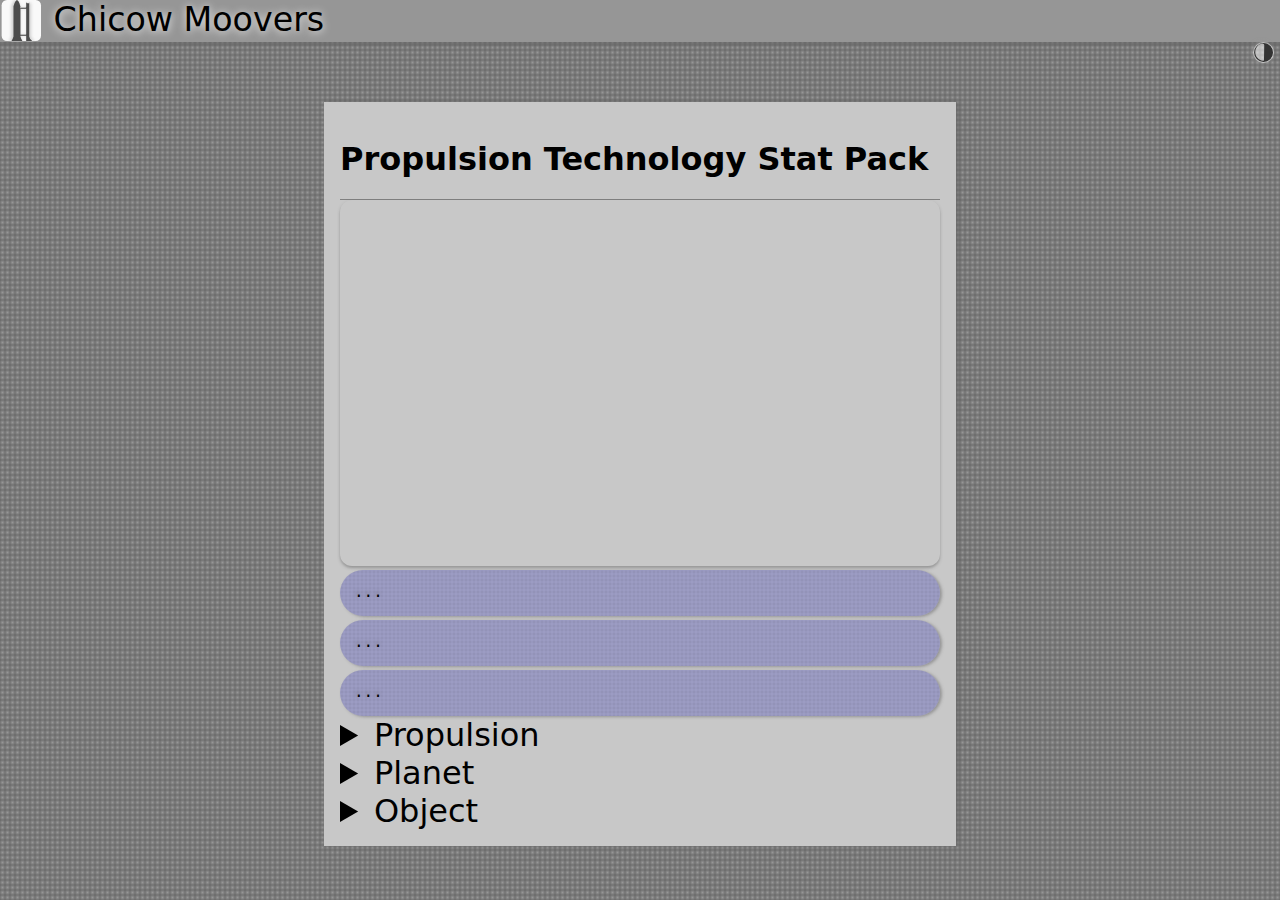
==== index.html @ 7d30e8d2 "Display data when objects are selected" ====
<!DOCTYPE html>
<html lang="en">

<head>
    <title>Chicow Moovers</title>

    <!-- Better window scaling on mobile devices (don't start super zoomed out) -->
    <meta name="viewport" content="width=device-width,initial-scale=1.0" />
    <meta charset="utf-8" />

    <link rel="stylesheet" href="resources/css/main.css" />
    <link rel="stylesheet" href="resources/css/propulsionStats.css"/>
    <link rel="icon" type="image/png" href="favicon.png" />

    <!-- Simplifies some JavaScript code. -->
    <script src="LibJS/Libs/JSHelper.js"></script>

    <!-- 
        User preferences (dark theme, light theme).
    -->
    <script src="LibJS/Libs/MathHelper.js"></script>
    <script src="LibJS/Libs/SerializationHelper.js"></script>
    <script src="LibJS/Libs/StorageHelper.js"></script>

    <!-- Special in-page utilities. -->
    <script src="resources/js/themeSwitch.js"></script>

    <!-- Any data... -->
    <script src="resources/js/data.js"></script>
</head>

<body>
    <header>
        <div class="icon"></div>
        <div class="title">Chicow Moovers</div>
        <div class="spacing"></div>
    </header>

    <!-- Put quick display options here? -->
    <div class="optionsBeam">
        <button id="changeTheme"></button>
    </div>


    <main>
        <h1>Propulsion Technology Stat Pack</h1>

        <div class="propulsionStats">
            <canvas></canvas>

            <div class = "stats">
                <div id="thrust">...</div>
                <div id="distance">...</div>
                <div id="mass">...</div>
            </div>

            <div class = "controls">

            </div>

            <details>
                <summary>Propulsion</summary>
                <div class = "tiles propulsionChoice">
                    <!-- Filled by JS -->
                </div>
            </details>


            <details>
                <summary>Planet</summary>
                <div class = "tiles planetChoice">
                    <!-- Autofilled -->
                </div>
            </details>

            <details>
                <summary>Object</summary>
                <div class = "tiles objectChoice">
                    <!-- Autofilled -->
                </div>
            </details>
        </div>
    </main>

    <!-- Put a short description of the project in the footer? -->
    <footer></footer>
</body>

<!-- 
    Include JavaScript files related to the content of the page.

    Can we simplify this with ES6?
    Ref: https://hacks.mozilla.org/2015/08/es6-in-depth-modules/
-->
<script src = "resources/js/propulsionStats.js"></script>

<script>
    // TODO There is probably a better way to do this!
    //      I think we could look at 
    //      https://developer.mozilla.org/en-US/docs/Web/API/GlobalEventHandlers/onload
    //      if we want to refactor this...
    JSHelper.Notifier.notify(JSHelper.GlobalEvents.PAGE_SETUP_COMPLETE);
</script>

</html>
---- resources/css/main.css ----
/* 
 * I just learned about variables in CSS!
 * https://medium.com/@mwichary/dark-theme-in-a-day-3518dde2955a 
 *
 * The syntax is a little strange...
 * All variables start with two dashes (e.g. --foo).
 * 
 * Say I wanted to set --foo to 2px.
 * I could do this:
 *
 * body
 * {
 *  --foo: 2px;
 * }
 *
 * Then, in anything inside of the body, like a div,
 * (when writing rules)
 * I can use this variable.
 *
 * For example, 
 *
 * span
 * {
 *  font-size: var(--foo);
 * }
 *
 * Another example:
 *
 * body
 * {
 *  --main-color: red;
 * }
 *
 * div
 * {
 *  background-color: var(--main-color);
 *  box-shadow: 0px 0px 3px var(--main-color); // Shadow with color --main-color
 * }
 *
 * body > div // A div that is a direct child of the body. E.g. (<body><DIV></DIV>...</div>)
 * {
 *  color: var(--main-color);
 * }
 */

@keyframes grow-in
{
    0% { transform: scale(1, 0); transform-origin: top; }
    100% { transform: scale(1, 1); transform-origin: top; }
}

@keyframes grow-in-left
{
    0% { transform: scale(0, 1); transform-origin: left; }
    100% { transform: scale(1, 1); transform-origin: left; }
}

/**
 * The `:root` query-selector is almost the same thing as the 
 * `html` query-selector. The difference is that rules defined for 
 * `:root` override those defined using the `html` selector.
 *
 * In other words, `:root` is considered "more specific" than `html`.
 */
:root
{
    /* Define "light-mode" variables. :) */
    --main-bg-color: rgba(200, 200, 200, 1.0);
    --main-fg-color: rgba(0, 0, 0, 1.0);

    --background-bg-color: rgba(100, 100, 100, 1.0);
    --background-fg-color: rgba(150, 150, 150, 1.0);

    /* 
     * Some images need inverting when we're in dark mode. We can 
     * do this by saying that images that should be inverted in light mode should
     * have a `filter: invert(percent here)`, etc.
     */
    --main-inverted-value: 100%;
    --main-uninverted-value: 0%;

    /*
     * Calculate this based on the width & height of the screen.
     * This way, devices with narrow screens have bigger icons, as these
     * are probably mobile phones.
     *
     * I'm **sure** that there is a better way to do this...
     */
    --action-button-size: calc(min(max(4vh - 2vw, 10px), 40px));
}

/* 
 * When `<html data-theme="dark">` is what the html element looks like...
 *
 * (Set this using 
 *   var html = document.querySelector(':root'); // or 'html'
 *   html.setAttribute('data-theme', 'dark');
 * )
 */
:root[data-theme="dark"]
{
    --main-bg-color: rgba(50, 50, 50, 1.0);
    --main-fg-color: rgba(200, 200, 200, 1.0);

    --background-bg-color: rgba(10, 10, 10, 1.0);
    --background-fg-color: rgba(30, 30, 30, 1.0);

    --main-inverted-value: 0%;
    --main-uninverted-value: 100%;
}

/* 
 * Please see https://medium.com/@mwichary/dark-theme-in-a-day-3518dde2955a 
 *
 * This provides a smooth transition between dark and light themes.
 * Clicking on the theme-change button causes JavaScript to `.add`
 * the class `transitioning-color-scheme` to the `classList` of 
 * `:root` (which is, of course, the `<html>...</html>` element).
 */
:root.transitioning-color-theme *,
    :root.transitioning-color-theme *::before,
    :root.transitioning-color-theme *::after
{
    transition: 0.8s ease all !important; /* Transition EVERYTHING. */
}

/* The change-theme floating button. */
#changeTheme
{

    padding: var(--action-button-size); /* Get the value of the variable --action-button-size */

    margin-left: auto; /* Push to the right. */
    margin-right: 6px;
    
    display: block;    /* LET US move it to the right using margin-left: auto. */

    border: none;        /* No border. */
    border-radius: 100%; /* Completely circular */

    cursor: pointer;

    background-color: rgba(255, 255, 255, 0.5);
    background-image: url(../ui/themeSwitch.svg);
    background-size: 100% 100%;

    filter: invert(var(--main-uninverted-value)); /* We will animate this! */
    transform: rotate(1deg);

    box-shadow: -2px 0px 4px rgba(150, 150, 150, 0.5);

    transition: filter 0.5s ease, transform 0.25s ease; /* Animate changes to filter & transform! */
}

/* Visual effect when hovering over the theme changer: */
#changeTheme:hover
{
    filter: invert(var(--main-inverted-value)); /* Invert its colors (again?)! */
    transform: rotate(14deg); /* Rotate it 14 degrees, too! */
}

main
{
    background-color: var(--main-bg-color);
    color: var(--main-fg-color);

    box-shadow: 2px 0px 3px rgba(100, 100, 100, 0.8);

    max-width: 600px;

    margin-left: auto;
    margin-right: auto;

    margin-top: 40px;
    margin-bottom: 35px;

    padding: 12pt;
}

.spacing
{
    flex-grow: 1;
    flex-shrink: 1;
}

header .icon
{
    background-image: url(../ui/favicon.svg);
    background-size: 100% 100%;
    background-clip: border-box;

    width: var(--header-height);
    border-radius: 10%;
    flex-grow: 0;
    flex-shrink: 0;
}

header .title
{
    margin-left: 12px;
    text-shadow: 0px 1px 8px rgba(255, 255, 255, 0.9);
}

header
{
    --header-height: calc(4 * var(--action-button-size));
    background-color: var(--background-fg-color);
    box-shadow: 0px 3px 2px rgba(100, 100, 100, 0.6);
    display: flex;

    min-height: var(--header-height);
    
    flex-direction: row;
    align-items: stretch;

    font-family: sans;
    font-size: calc(0.8*var(--header-height));

    color: var(--main-fg-color);
}

body, html
{
    margin: 0;
}

body
{
    background-color: var(--background-bg-color);
    background-image: radial-gradient(var(--background-fg-color), rgba(0, 0, 0, 0.0));
    background-size: 5px 5px;

    font-family: sans;
}

details > summary
{
    cursor: pointer;
    transition: text-shadow 0.5s ease;

    font-size: 200%;
}

details > summary:hover, details > summary:active
{
    text-shadow: 0px 0px 4px var(--background-bg-color);
}

details[open] > :nth-child(2)
{
    animation: 0.5s ease grow-in;
}

details:not([open])
{
    animation: 0.1s ease grow-in-left;
}

@media screen and (max-width: 460px)
{
    /*
     * Should we set --action-button-size here
     * for mobile devices? It might be nicer than 
     * what we do right now...
     *
     * E.g.
     * :root
     * {
     *  --action-button-size: something;
     * }
     *
     * because this is where we apply mobile styling.
     */

    main
    {
        transform: scale(1, 1);
        margin-top: 15px;
        margin-bottom: 5px;
    }
}

/* Is the page being printed? */
@media print
{
    main
    {
        box-shadow: none;
        max-width: none;
        margin-left: inherit;
        margin-right: inherit;
    }
    
    #changeTheme
    {
        display: none;
    }
}
---- resources/css/propulsionStats.css ----
.propulsionStats
{
    display: flex;
    flex-direction: column;
    min-height: 70vh;

    border-top: 1px solid grey;

    --shadow-color: rgba(100, 100, 100, 0.5);
}

.propulsionStats canvas
{
    display: block; /* Lets us use box-sizing */

    box-sizing: border-box; /* Make any borders shrink its box! */
    box-shadow: 0px 2px 3px var(--shadow-color);
    border-radius: 12px;

    flex-grow: 1.4;
    flex-shrink: 0.5;
}

.propulsionStats .tiles
{
    display: flex;
    flex-direction: row;
    flex-grow: 1;
    flex-wrap: wrap;

    border-bottom: 1px solid grey;

    padding: 12px 0px 12px 0px;
}

.propulsionStats .tiles > .tile
{
    margin: 3px 4px 3px 3px; /* Top, right, bottom, left */
    border: 1px solid grey;
    box-shadow: 0px 2px 4px var(--shadow-color);
    border-radius: 12px;

    max-height: 120px;
    max-width: 120px;

    padding: 12px;

    display: flex;
    flex-flow: column-reverse;

    cursor: pointer;

    filter: saturate(50%);
    background-color: rgba(0, 0, 0, 0.0);
    transform: scale(1, 1);

    transition: all 0.3s ease;
}

.propulsionStats .tiles > .tile img
{
    display: block;
    box-sizing: border-box;

    flex-grow: 1;
    flex-shrink: 2;

    width: 100%; /* Required for Safari & Chrome */
    height: auto;
}

.propulsionStats .tiles > .tile div
{
    background-color: var(--main-bg-color);
    border-radius: 15px;

    text-align: center;

    box-shadow: 0px 0px 4px var(--shadow-color);
}

.propulsionStats .tiles > .tile:hover, .propulsionStats .tiles > .tile:focus, .propulsionStats .tiles > .tile.active
{
    filter: saturate(100%);
    box-shadow: 2px 2px 16px var(--shadow-color);
    background-color: rgba(100, 100, 100, 0.3);

    transform: scale(1.1, 1.1);
    z-index: 3;
}

.propulsionStats .tiles > .tile.selected
{
    background-color: rgba(100, 100, 100, 0.8);
    filter: saturate(120%);

    transform: scale(1.08, 1.08);
    z-index: 2;
}


.propulsionStats .stats
{
    display: flex;
    flex-direction: column;
}

.propulsionStats .stats > div
{
    background-color: rgba(100, 100, 200, 0.4);
    border-radius: 32px;
    padding: 14px;
    text-shadow: -1px -2px 4px var(--background-bg-color);

    font-family: 'Courier New', Courier, monospace;

    background-image: radial-gradient(rgba(0, 0, 0, 0.1), rgba(0, 0, 0, 0.0));
    background-size: 4px 4px;

    box-shadow: 2px 1px 3px var(--shadow-color);

    margin-top: 4px;
}
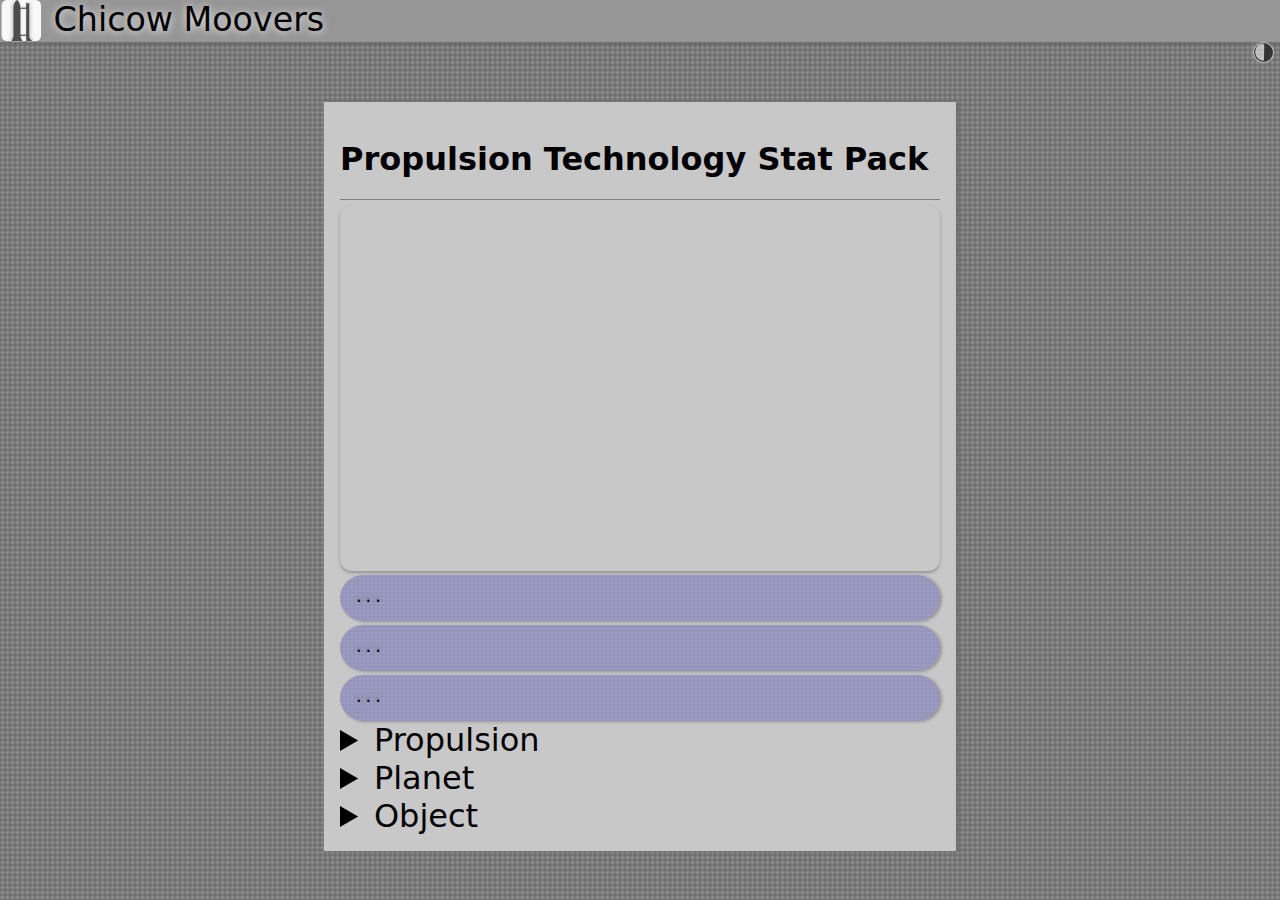
==== commit e39dbf94: "Increase slider maximum" ====
--- a/index.html
+++ b/index.html
@@ -46,16 +46,22 @@
         <h1>Propulsion Technology Stat Pack</h1>
 
         <div class="propulsionStats">
+            <div class = "controls hidden">
+                <div id="pre-start">
+                    <button id="start">Start</button>
+                </div>
+                <div id="while-running" class="hidden">
+                    <button id="stop">Stop</button>
+                    <input type="range" min = "0.5" max="25" step="0.5" value = "0" id="rate" alt="rate" />
+                </div>
+            </div>
+
             <canvas></canvas>
 
             <div class = "stats">
                 <div id="thrust">...</div>
                 <div id="distance">...</div>
                 <div id="mass">...</div>
-            </div>
-
-            <div class = "controls">
-
             </div>
 
             <details>
@@ -80,6 +86,8 @@
                 </div>
             </details>
         </div>
+
+        
     </main>
 
     <!-- Put a short description of the project in the footer? -->
@@ -92,6 +100,7 @@
     Can we simplify this with ES6?
     Ref: https://hacks.mozilla.org/2015/08/es6-in-depth-modules/
 -->
+<script src = "resources/js/propulsionCalc.js"></script>
 <script src = "resources/js/propulsionStats.js"></script>
 
 <script>
--- a/resources/css/main.css
+++ b/resources/css/main.css
@@ -47,6 +47,12 @@
 {
     0% { transform: scale(1, 0); transform-origin: top; }
     100% { transform: scale(1, 1); transform-origin: top; }
+}
+
+@keyframes shrink-out
+{
+    0% { transform: scale(1, 1); transform-origin: top; max-height: 100vh; opacity: 1; }
+    100% { transform: scale(1, 0); transform-origin: top; max-height: 0vh; opacity: 0; }
 }
 
 @keyframes grow-in-left
--- a/resources/css/propulsionStats.css
+++ b/resources/css/propulsionStats.css
@@ -6,6 +6,7 @@
     min-height: 70vh;
 
     border-top: 1px solid grey;
+    padding-top: 5px;
 
     --shadow-color: rgba(100, 100, 100, 0.5);
 }
@@ -121,4 +122,59 @@
     box-shadow: 2px 1px 3px var(--shadow-color);
 
     margin-top: 4px;
+}
+
+.propulsionStats .controls
+{
+    background-color: rgba(100, 50, 50, 0.2);
+    box-shadow: inset 3px -5px 4px var(--shadow-color);
+    border-radius: 14px;
+
+    animation: 1s ease grow-in;
+}
+
+.propulsionStats .hidden
+{
+    animation: 1s ease shrink-out;
+    max-height: 0;
+    overflow: hidden;
+
+    opacity: 0;
+}
+
+.propulsionStats .controls > div
+{
+    display: flex;
+    flex-direction: row;
+}
+
+.propulsionStats .controls input
+{
+    flex-grow: 2;
+    flex-shrink: 1;
+    display: block;
+}
+
+.propulsionStats .controls button
+{
+    flex-grow: 1;
+    flex-shrink: 1;
+    display: block;
+
+    border: none;
+
+    background-color: var(--background-fg-color);
+    color: var(--main-fg-color);
+    border-radius: 8px;
+
+    box-shadow: 0px 0px 2px var(--shadow-color);
+
+    cursor: pointer;
+
+    transition: transform 0.4s linear;
+}
+
+.propulsionStats .controls button:hover, .propulsionStats .controls button:active
+{
+    transform: scale(1.01, 1.1);
 }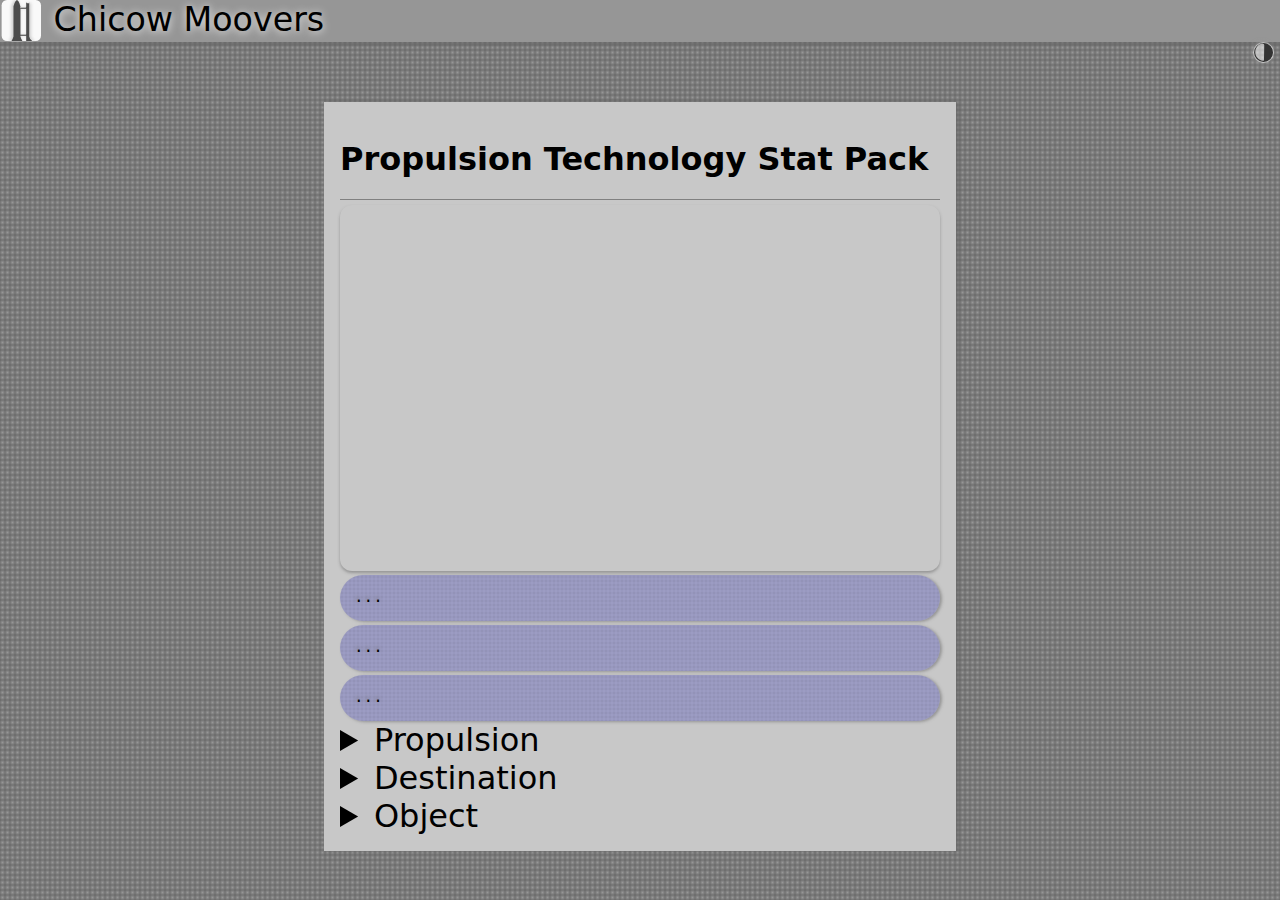
==== commit 4df4f4ed: "Planet -> destination" ====
--- a/index.html
+++ b/index.html
@@ -73,7 +73,7 @@
 
 
             <details>
-                <summary>Planet</summary>
+                <summary>Destination</summary>
                 <div class = "tiles planetChoice">
                     <!-- Autofilled -->
                 </div>
--- a/resources/css/main.css
+++ b/resources/css/main.css
@@ -187,6 +187,14 @@
 {
     flex-grow: 1;
     flex-shrink: 1;
+}
+
+.spacer
+{
+    flex-grow: 50;
+    flex-shrink: 50;
+
+    height: 30px;
 }
 
 header .icon
--- a/resources/css/propulsionStats.css
+++ b/resources/css/propulsionStats.css
@@ -42,13 +42,13 @@
     box-shadow: 0px 2px 4px var(--shadow-color);
     border-radius: 12px;
 
-    max-height: 120px;
-    max-width: 120px;
+    height: 120px;
+    width: 120px;
 
     padding: 12px;
 
     display: flex;
-    flex-flow: column-reverse;
+    flex-direction: column;
 
     cursor: pointer;
 
@@ -69,16 +69,27 @@
 
     width: 100%; /* Required for Safari & Chrome */
     height: auto;
+
+    margin: 0;
 }
 
 .propulsionStats .tiles > .tile div
 {
     background-color: var(--main-bg-color);
     border-radius: 15px;
+    padding: 1px;
+
+    z-index: 2;
 
     text-align: center;
 
     box-shadow: 0px 0px 4px var(--shadow-color);
+
+    flex-grow: 0;
+    flex-shrink: 1;
+
+    margin-top: -25px;
+    margin-bottom: -32%;
 }
 
 .propulsionStats .tiles > .tile:hover, .propulsionStats .tiles > .tile:focus, .propulsionStats .tiles > .tile.active
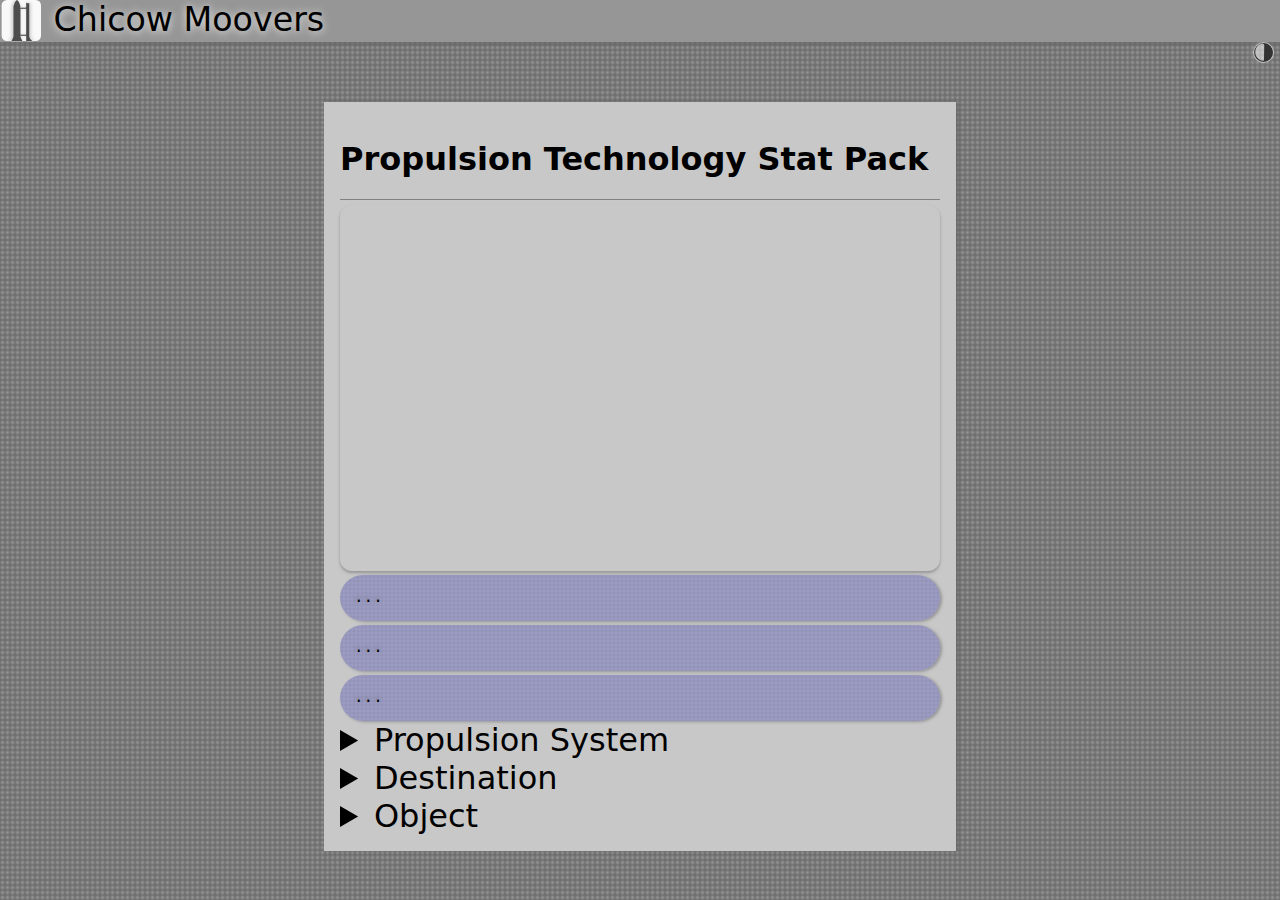
==== commit 1e223015: "CHang to Purpolsion System" ====
--- a/index.html
+++ b/index.html
@@ -65,7 +65,7 @@
             </div>
 
             <details>
-                <summary>Propulsion</summary>
+                <summary>Propulsion System</summary>
                 <div class = "tiles propulsionChoice">
                     <!-- Filled by JS -->
                 </div>
